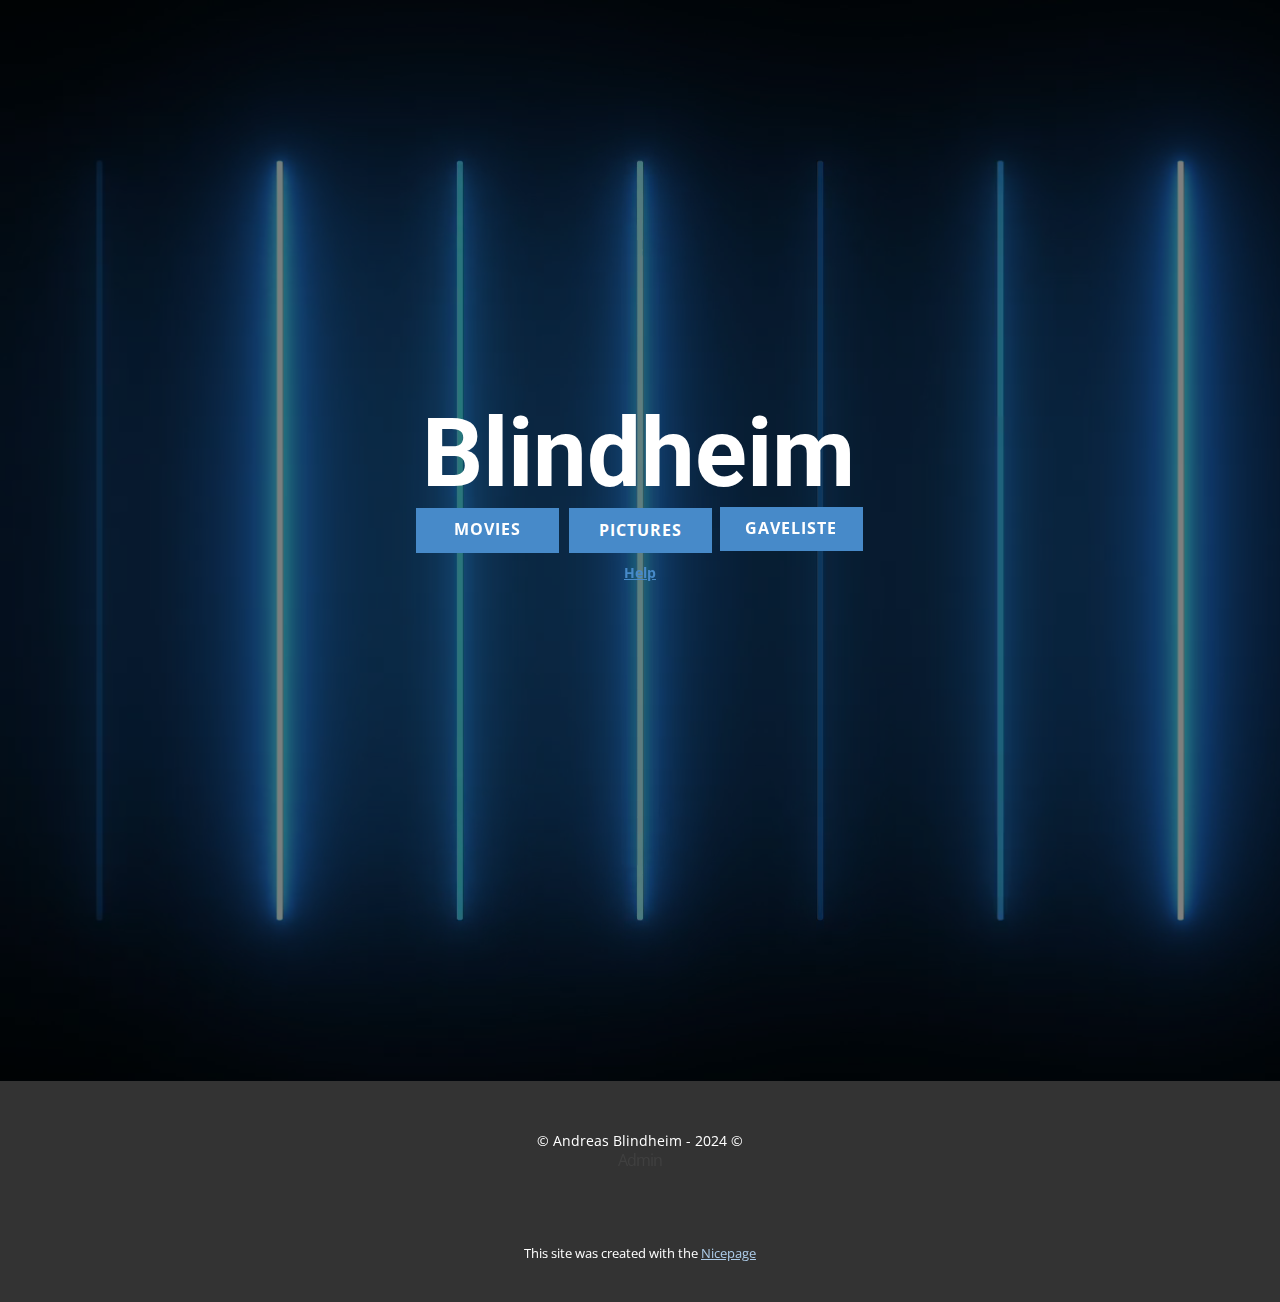
==== index.html @ a5507d0e "Add files via upload" ====
<!DOCTYPE html>
<html style="font-size: 16px;" lang="en"><head>
    <meta name="viewport" content="width=device-width, initial-scale=1.0">
    <meta charset="utf-8">
    <meta name="keywords" content="Blindheim​">
    <meta name="description" content="Velkommen til Blindheim!">
    <meta name="robots" content="noindex">
    <title>Home</title>
    <link rel="stylesheet" href="nicepage.css" media="screen">
<link rel="stylesheet" href="index.css" media="screen">
    <script class="u-script" type="text/javascript" src="jquery.js" defer=""></script>
    <script class="u-script" type="text/javascript" src="nicepage.js" defer=""></script>
    <meta name="generator" content="Nicepage 6.14.4, nicepage.com">
    <meta property="og:title" content="Blindheim">
    <meta property="og:description" content="Made by Andreas K. Blindheim">
    <meta property="og:image" content="http://blindheim.online/images/pexels-andreas-blindheim-1420613384-26583293.jpg">
    <meta property="og:url" content="http://blindheim.online">
    <link id="u-theme-google-font" rel="stylesheet" href="https://fonts.googleapis.com/css?family=Roboto:100,100i,300,300i,400,400i,500,500i,700,700i,900,900i|Open+Sans:300,300i,400,400i,500,500i,600,600i,700,700i,800,800i">
    
    
    
    <script type="application/ld+json">{
		"@context": "http://schema.org",
		"@type": "Organization",
		"name": "Blindheimonline2"
}</script>
    <meta name="theme-color" content="#478ac9">
    <meta property="og:type" content="website">
  <meta data-intl-tel-input-cdn-path="intlTelInput/"></head>
  <body data-home-page="Home.html" data-home-page-title="Home" data-path-to-root="./" data-include-products="false" class="u-body u-xl-mode" data-lang="en">
    <section class="u-align-center u-clearfix u-shading u-uploaded-video u-video u-video-cover u-section-1" id="sec-441f">
      <div class="u-background-video u-expanded" style="">
        <div class="embed-responsive">
          <video class="embed-responsive-item" data-autoplay="1" loop="" muted="1" autoplay="autoplay" playsinline="">
            <source src="files/VerticalNeon-HDVideoBackgroundLoop.mp4" type="video/mp4">
            <p>Your browser does not support HTML5 video.</p>
          </video>
        </div>
        <div class="u-video-shading" style="background-image: linear-gradient(0deg, rgba(0,0,0,0.5), rgba(0,0,0,0.5));"></div>
      </div>
      <div class="u-clearfix u-sheet u-sheet-1">
        <h1 class="u-align-center u-text u-text-default u-title u-text-1">
          <a class="u-active-none u-border-none u-btn u-button-link u-button-style u-hover-none u-none u-text-body-alt-color u-text-hover-white u-btn-1" data-href="blindheim.online" data-animation-name="customAnimationIn" data-animation-duration="1000" data-animation-delay="0" data-animation-direction="">Blindheim </a>
        </h1>
        <a href="http://plexlive.blindheim.online:32400/" class="u-btn u-button-style u-hover-palette-1-dark-1 u-palette-1-base u-btn-2" target="_blank">Pictures </a>
        <a href="http://play.blindheim.online:8096/" class="u-btn u-button-style u-hover-palette-1-dark-1 u-palette-1-base u-btn-3" target="_blank">Movies </a>
        <a href="https://gavelisteblindheim.glide.page/" class="u-btn u-button-style u-hover-palette-1-dark-1 u-palette-1-base u-btn-4" target="_blank">Gaveliste </a>
        <p class="u-align-center u-small-text u-text u-text-default u-text-palette-1-base u-text-variant u-text-2">
          <a class="u-active-none u-border-none u-btn u-button-link u-button-style u-hover-none u-none u-text-palette-1-base u-btn-5" href="Help.html">Help </a>
        </p>
      </div>
    </section>
    
    
    
    <footer class="u-align-center u-clearfix u-footer u-grey-80 u-footer" id="sec-cef6"><div class="u-clearfix u-sheet u-sheet-1">
        <p class="u-small-text u-text u-text-variant u-text-1">© Andreas Blindheim - 2024 © </p>
        <a class="u-active-none u-border-none u-btn u-button-link u-button-style u-hover-none u-none u-text-grey-75 u-btn-1" href="Admin.html">Admin </a>
      </div></footer>
    <section class="u-backlink u-clearfix u-grey-80">
      <p class="u-text">
        <span>This site was created with the </span>
        <a class="u-link" href="https://nicepage.com/" target="_blank" rel="nofollow">
          <span>Nicepage</span>
        </a>
      </p>
    </section>
  
</body></html>
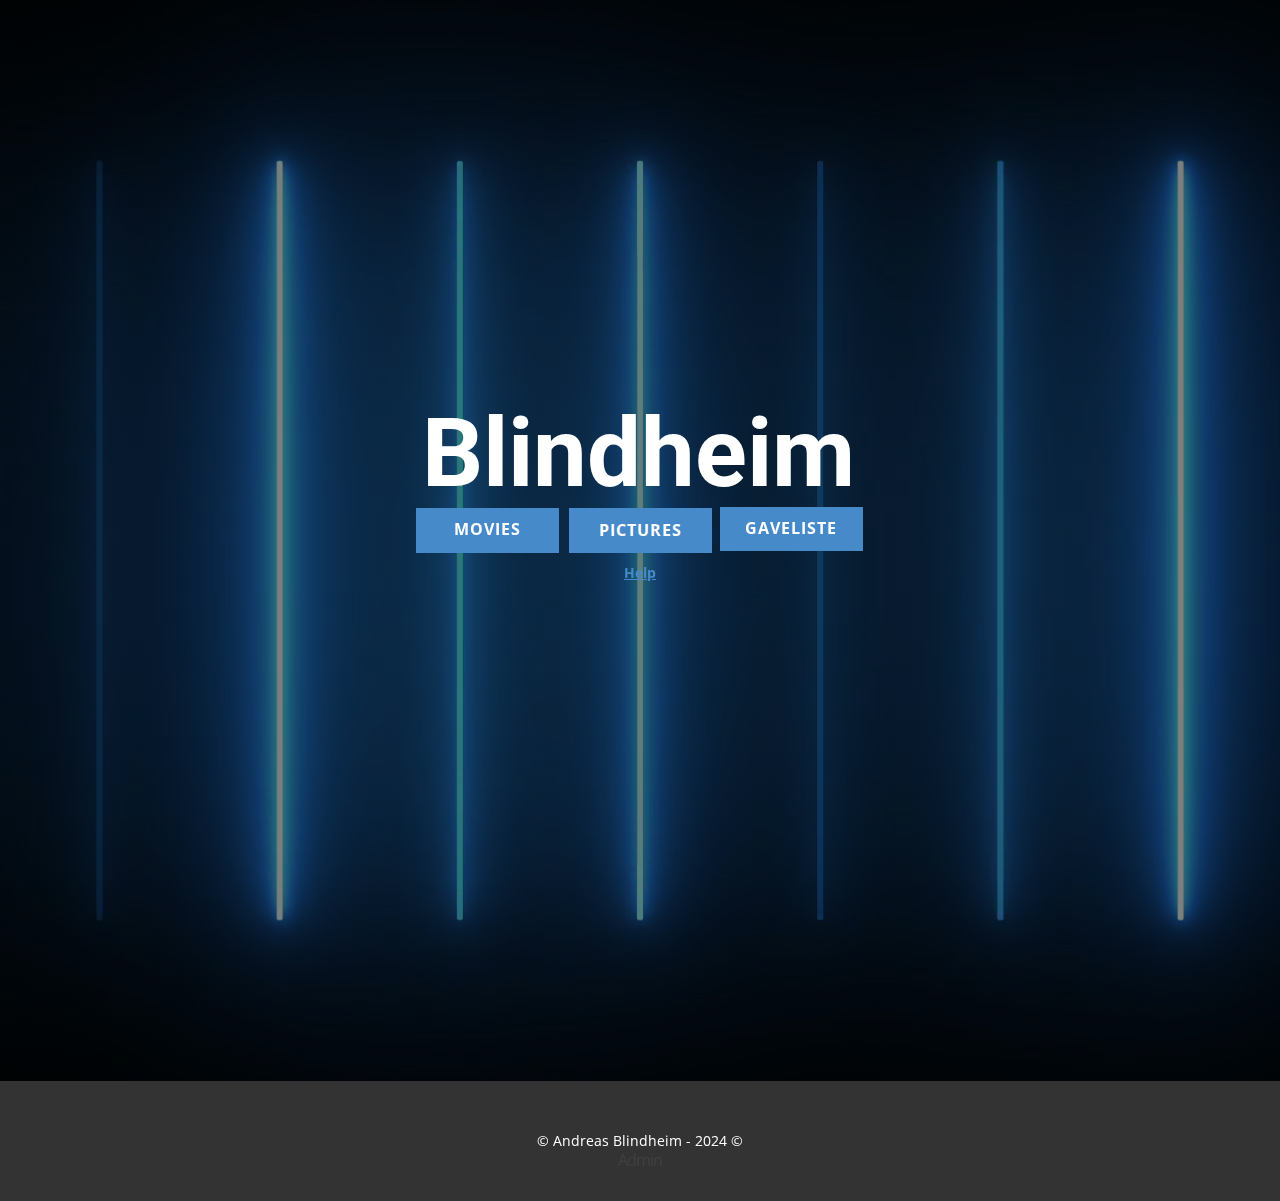
==== commit 67e14e35: "Edited the footer" ====
--- a/index.html
+++ b/index.html
@@ -57,13 +57,5 @@
         <p class="u-small-text u-text u-text-variant u-text-1">© Andreas Blindheim - 2024 © </p>
         <a class="u-active-none u-border-none u-btn u-button-link u-button-style u-hover-none u-none u-text-grey-75 u-btn-1" href="Admin.html">Admin </a>
       </div></footer>
-    <section class="u-backlink u-clearfix u-grey-80">
-      <p class="u-text">
-        <span>This site was created with the </span>
-        <a class="u-link" href="https://nicepage.com/" target="_blank" rel="nofollow">
-          <span>Nicepage</span>
-        </a>
-      </p>
-    </section>
-  
-</body></html>+    
+</body></html>
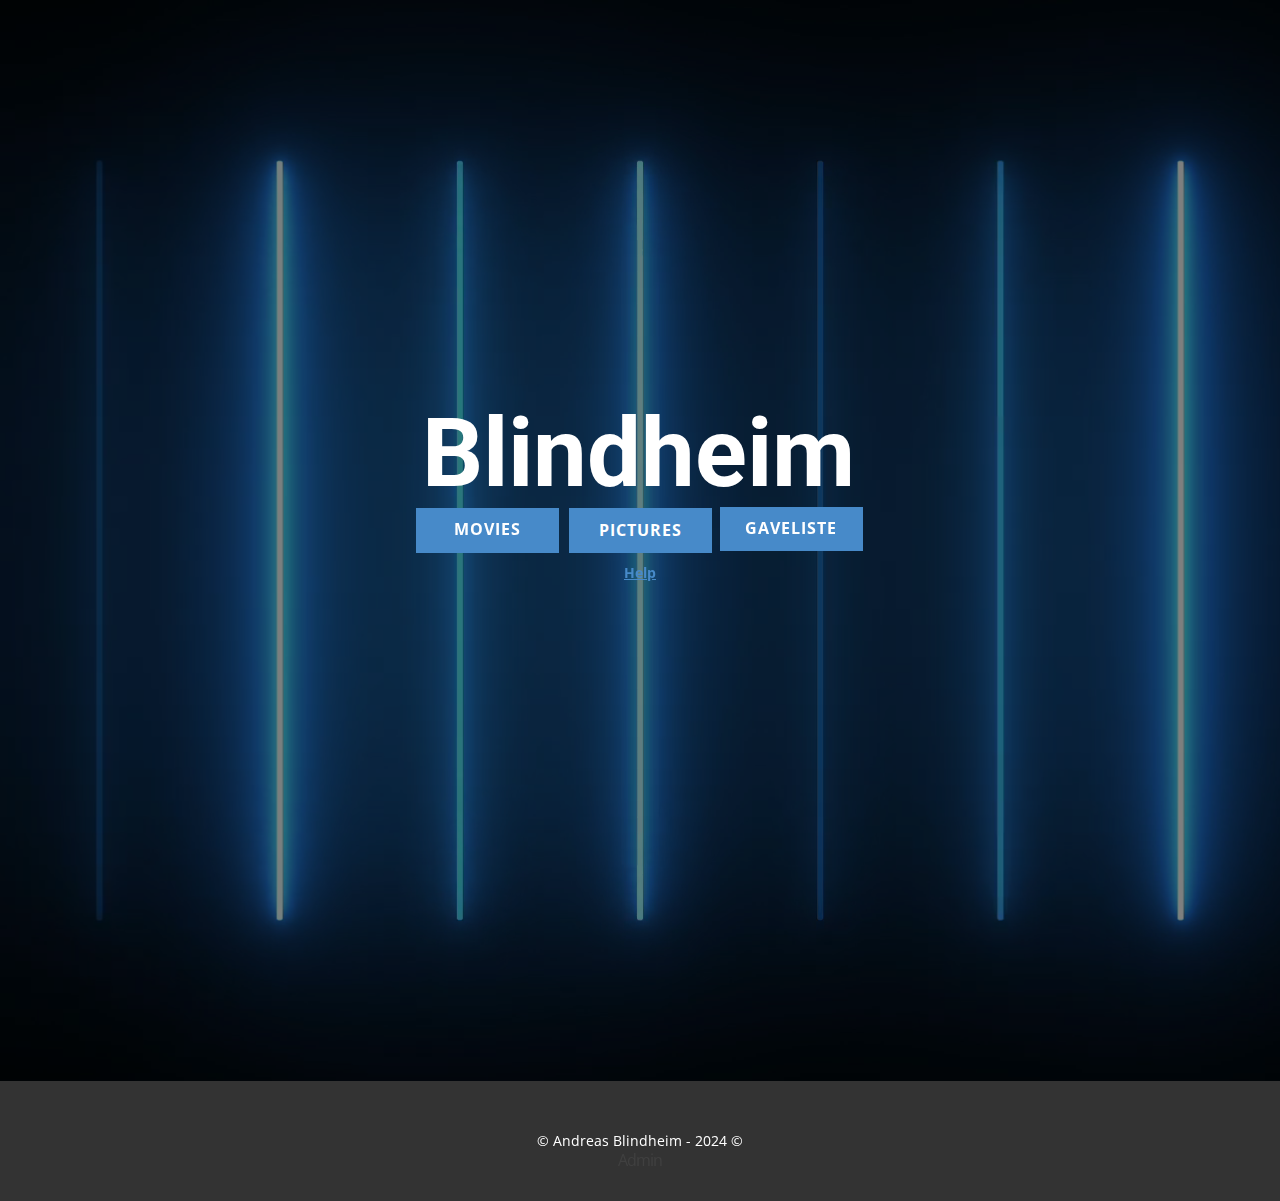
==== commit 37543fe0: "Update index.html" ====
--- a/index.html
+++ b/index.html
@@ -40,10 +40,10 @@
       </div>
       <div class="u-clearfix u-sheet u-sheet-1">
         <h1 class="u-align-center u-text u-text-default u-title u-text-1">
-          <a class="u-active-none u-border-none u-btn u-button-link u-button-style u-hover-none u-none u-text-body-alt-color u-text-hover-white u-btn-1" data-href="blindheim.online" data-animation-name="customAnimationIn" data-animation-duration="1000" data-animation-delay="0" data-animation-direction="">Blindheim </a>
+          <a class="u-active-none u-border-none u-btn u-button-link u-button-style u-hover-none u-none u-text-body-alt-color u-text-hover-white u-btn-1" data-href="https://blindheim.online" data-animation-name="customAnimationIn" data-animation-duration="1000" data-animation-delay="0" data-animation-direction="">Blindheim </a>
         </h1>
-        <a href="http://plexlive.blindheim.online:32400/" class="u-btn u-button-style u-hover-palette-1-dark-1 u-palette-1-base u-btn-2" target="_blank">Pictures </a>
-        <a href="http://play.blindheim.online:8096/" class="u-btn u-button-style u-hover-palette-1-dark-1 u-palette-1-base u-btn-3" target="_blank">Movies </a>
+        <a href="http://plex.blindheim.online/" class="u-btn u-button-style u-hover-palette-1-dark-1 u-palette-1-base u-btn-2" target="_blank">Pictures </a>
+        <a href="http://play.blindheim.online/" class="u-btn u-button-style u-hover-palette-1-dark-1 u-palette-1-base u-btn-3" target="_blank">Movies </a>
         <a href="https://gavelisteblindheim.glide.page/" class="u-btn u-button-style u-hover-palette-1-dark-1 u-palette-1-base u-btn-4" target="_blank">Gaveliste </a>
         <p class="u-align-center u-small-text u-text u-text-default u-text-palette-1-base u-text-variant u-text-2">
           <a class="u-active-none u-border-none u-btn u-button-link u-button-style u-hover-none u-none u-text-palette-1-base u-btn-5" href="Help.html">Help </a>
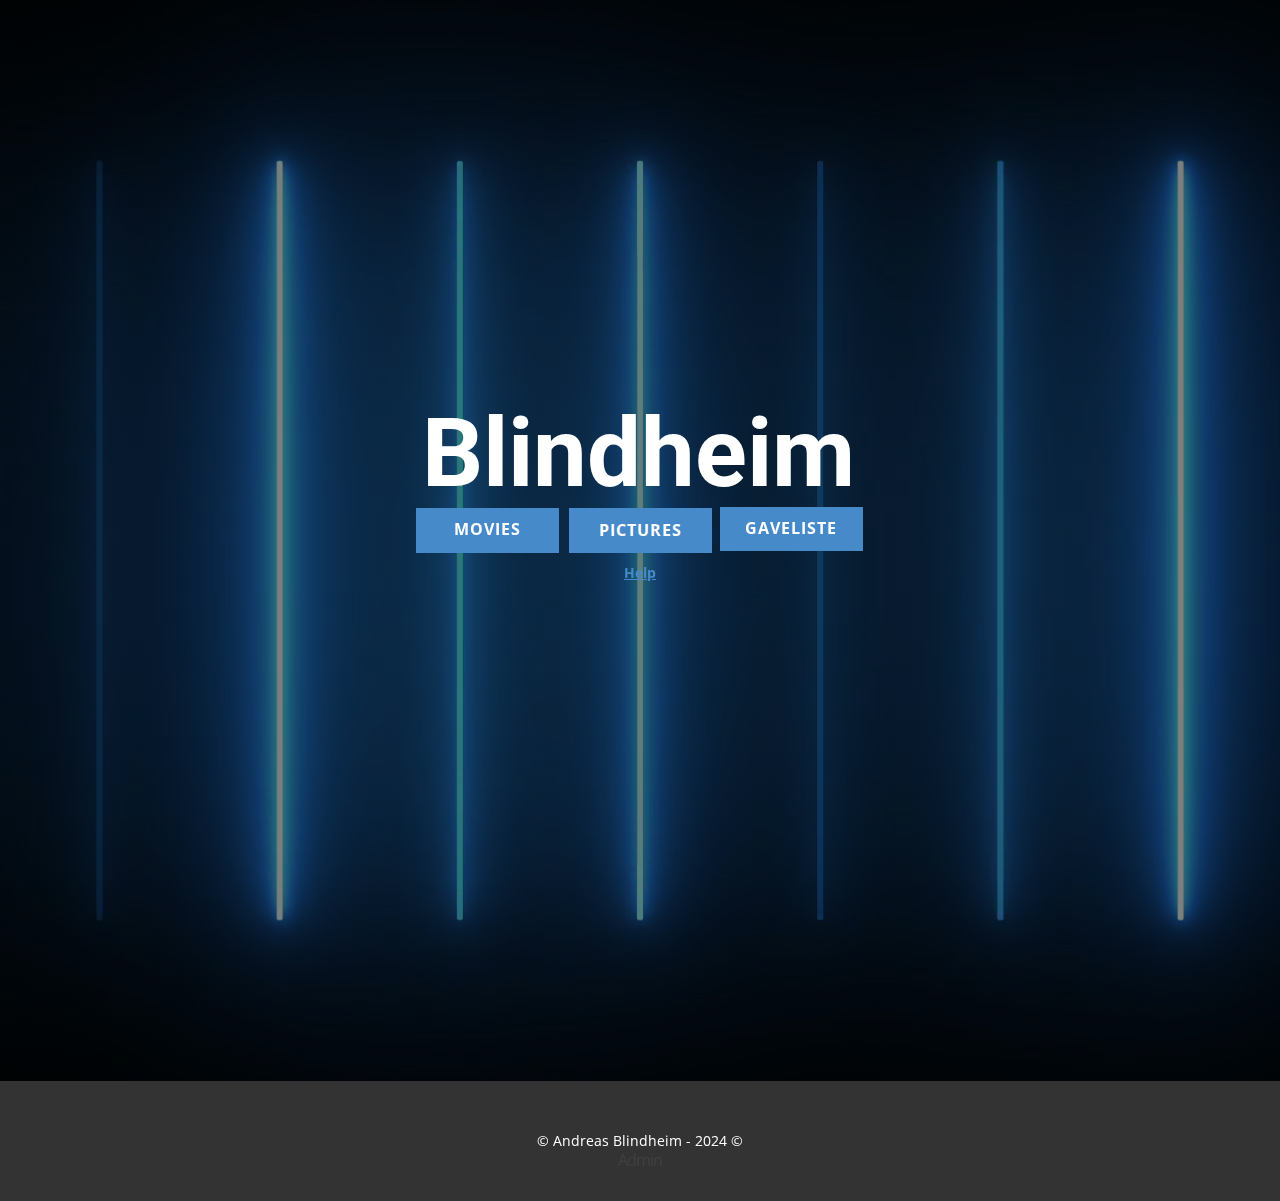
==== commit 895f9dca: "Add favicon htlm" ====
--- a/index.html
+++ b/index.html
@@ -16,9 +16,13 @@
     <meta property="og:image" content="http://blindheim.online/images/pexels-andreas-blindheim-1420613384-26583293.jpg">
     <meta property="og:url" content="http://blindheim.online">
     <link id="u-theme-google-font" rel="stylesheet" href="https://fonts.googleapis.com/css?family=Roboto:100,100i,300,300i,400,400i,500,500i,700,700i,900,900i|Open+Sans:300,300i,400,400i,500,500i,600,600i,700,700i,800,800i">
-    
-    
-    
+
+
+    <link rel="apple-touch-icon" sizes="180x180" href="/apple-touch-icon.png">
+    <link rel="icon" type="image/png" sizes="32x32" href="/favicon-32x32.png">
+    <link rel="icon" type="image/png" sizes="16x16" href="/favicon-16x16.png">
+    <link rel="manifest" href="/site.webmanifest">
+	
     <script type="application/ld+json">{
 		"@context": "http://schema.org",
 		"@type": "Organization",
